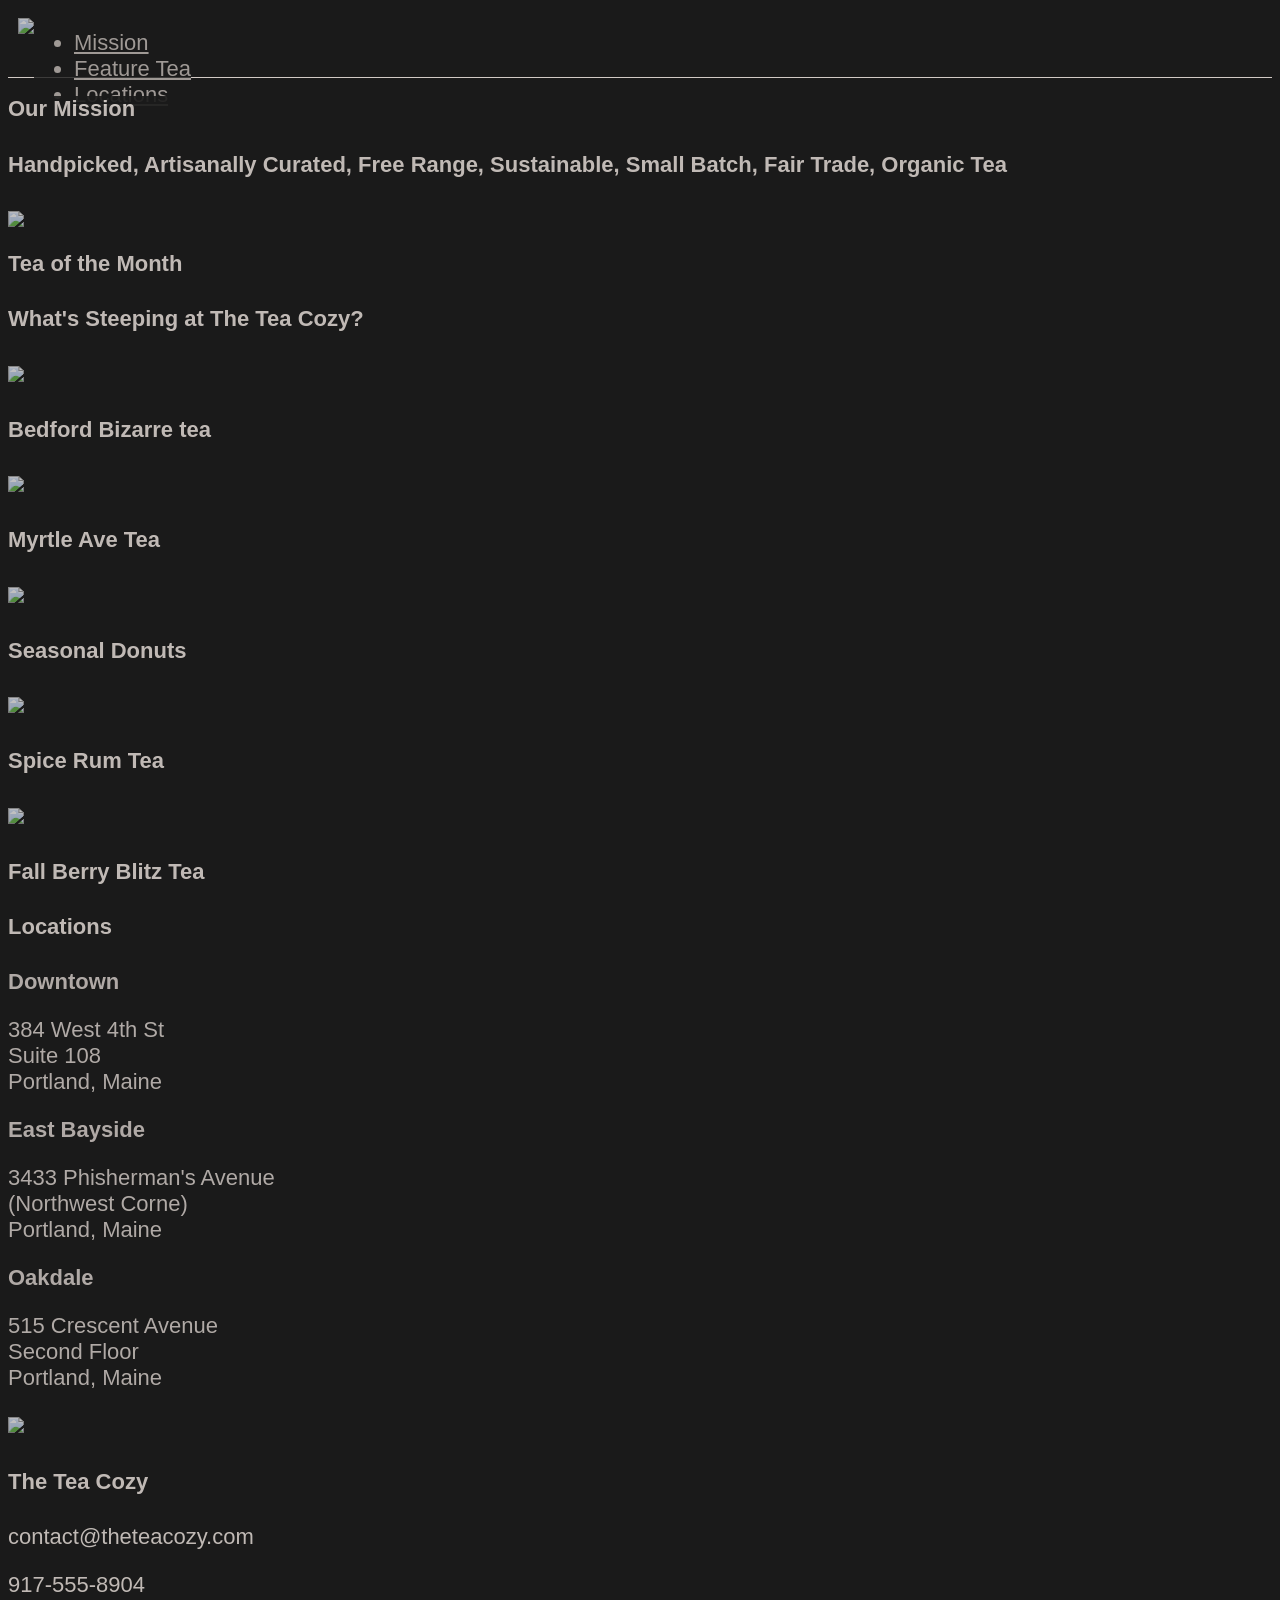
==== TeaCozy/index.html @ d0e5fc92 "Add TeaCozy Exercise" ====
<!DOCTYPE html>
<html>
<head>
<meta charset="UTF-8">
    <meta name="viewport" content="width=device-width, initial-scale=1.0">
    <title>Tea Cozy</title>
    <link rel="stylesheet" href="resources/css/index.css">
</head>
<body>
    
    <!--first section-->
    
    <header>
    
        <img src="https://content.codecademy.com/courses/freelance-1/unit-4/img-tea-cozy-logo.png" class="logo">

        <nav>
            <ul>
                <li class="item">Mission</li>
                <li class="item">Feature Tea</li>
                <li class="item">Locations</li>
            </ul>
        </nav>
    
    </header>

    <!--sencond section-->

    <main>
      
        <h2>Our Mission</h2>
      
        <h4>Handpicked, Artisanally Curated, Free Range, Sustainable, Small Batch, Fair Trade, Organic Tea</h4>
      
        <img src="https://content.codecademy.com/courses/freelance-1/unit-4/img-mission-background.jpg">
    
    </main>
    
    <!--third section-->
    
    <div class="month">
    
        <h2>Tea of the Month</h2>

        <h4>What's Steeping at The Tea Cozy?</h4>

        <img src="https://content.codecademy.com/courses/freelance-1/unit-4/img-bedford-bizarre.jpg">

        <h4>Bedford Bizarre tea</h4>

        <img src="https://content.codecademy.com/courses/freelance-1/unit-4/img-myrtle-ave.jpg">

        <h4>Myrtle Ave Tea</h4>

        <img src="https://content.codecademy.com/courses/freelance-1/unit-4/img-donut.jpg">

        <h4>Seasonal Donuts</h4>

        <img src="https://content.codecademy.com/courses/freelance-1/unit-4/img-spiced-rum.jpg">

        <h4>Spice Rum Tea</h4>

        <img src="https://content.codecademy.com/courses/freelance-1/unit-4/img-berryblitz.jpg">

        <h4>Fall Berry Blitz Tea</h4>

</div>
    
    <!--forth section-->
    
    <div class="locatios">
        
        <h4>Locations</h4>
        
        <div class="box1">
        
            <h3>Downtown</h3>
        
            <p>384 West 4th St<br> Suite 108<br>Portland, Maine</p>
        
        </div>
        
        <div class="box2">
        
            <h3>East Bayside</h3>
        
            <p>3433 Phisherman's Avenue<br>(Northwest Corne)<br> Portland, Maine</p>
        
        </div>

        <div class="box4">

            <h3>Oakdale</h3>
            
            <p>515 Crescent Avenue<br>Second Floor<br>Portland, Maine</p>
        
        </div>
        <img src="https://content.codecademy.com/courses/freelance-1/unit-4/img-locations-background.jpg">
    </div>

    <!--fifth section-->

    <footer>

        <h4>The Tea Cozy</h4>

        <p>contact@theteacozy.com</p>

        <p>917-555-8904</p>

    </footer>
</body>

</html>
---- TeaCozy/resources/css/index.css ----
* {
    font-family: Helvetica, sans-serif;
    font-size: 22px;
    color: seashell;
    background-color: black;
    opacity: 0.9;
}
header {
    background-color: black;
    border-bottom: 1px solid seashell;
    height: 69px;
    opacity: 0.9;
    display: flex;
}

body {
    background-color: black;
    opacity: 0.9;
}
nav {

    text-decoration: underline;

}

.item {
    justify-content: inline-flex;
}

.logo {
    height: 50px;
    margin-left: 10px;
    margin-top: 10px;
}
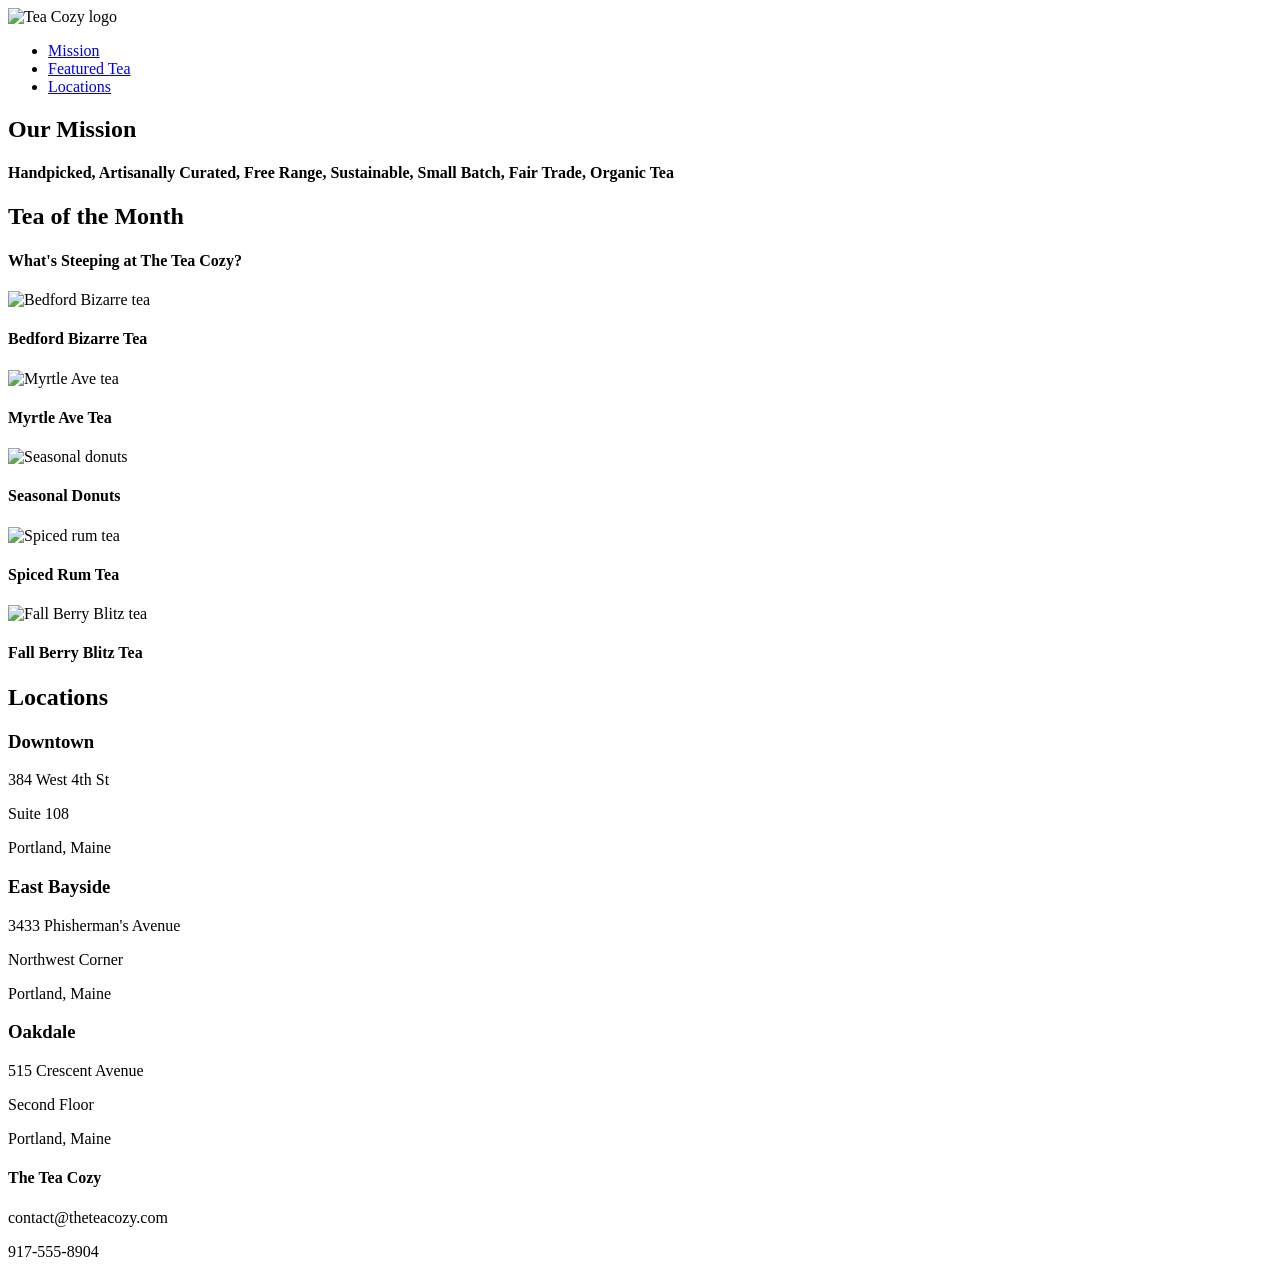
==== commit 057e30f2: "Updated index.html Updated HTML structure and improved accessibility features by adding alt attribut" ====
--- a/TeaCozy/index.html
+++ b/TeaCozy/index.html
@@ -1,114 +1,101 @@
 <!DOCTYPE html>
-<html>
+<html lang="en">
 <head>
-<meta charset="UTF-8">
+    <meta charset="UTF-8">
     <meta name="viewport" content="width=device-width, initial-scale=1.0">
     <title>Tea Cozy</title>
-    <link rel="stylesheet" href="resources/css/index.css">
+    <link rel="stylesheet" href="resources/css/styles.css">
 </head>
+
 <body>
-    
-    <!--first section-->
-    
     <header>
-    
-        <img src="https://content.codecademy.com/courses/freelance-1/unit-4/img-tea-cozy-logo.png" class="logo">
+        <img
+            src="https://content.codecademy.com/courses/freelance-1/unit-4/img-tea-cozy-logo.png"
+            class="logo"
+            alt="Tea Cozy logo"
+        >
 
         <nav>
             <ul>
-                <li class="item">Mission</li>
-                <li class="item">Feature Tea</li>
-                <li class="item">Locations</li>
+                <li><a href="#mission">Mission</a></li>
+                <li><a href="#featured">Featured Tea</a></li>
+                <li><a href="#locations">Locations</a></li>
             </ul>
         </nav>
-    
     </header>
 
-    <!--sencond section-->
+    <main>
+        <section id="mission" class="mission">
+            <div class="mission-text">
+                <h2>Our Mission</h2>
+                <h4>Handpicked, Artisanally Curated, Free Range, Sustainable, Small Batch, Fair Trade, Organic Tea</h4>
+            </div>
+        </section>
 
-    <main>
-      
-        <h2>Our Mission</h2>
-      
-        <h4>Handpicked, Artisanally Curated, Free Range, Sustainable, Small Batch, Fair Trade, Organic Tea</h4>
-      
-        <img src="https://content.codecademy.com/courses/freelance-1/unit-4/img-mission-background.jpg">
-    
+        <section id="featured" class="month">
+            <h2>Tea of the Month</h2>
+            <h4>What's Steeping at The Tea Cozy?</h4>
+
+            <div class="tea-list">
+                <div class="tea-card">
+                    <img src="https://content.codecademy.com/courses/freelance-1/unit-4/img-bedford-bizarre.jpg" alt="Bedford Bizarre tea">
+                    <h4>Bedford Bizarre Tea</h4>
+                </div>
+
+                <div class="tea-card">
+                    <img src="https://content.codecademy.com/courses/freelance-1/unit-4/img-myrtle-ave.jpg" alt="Myrtle Ave tea">
+                    <h4>Myrtle Ave Tea</h4>
+                </div>
+
+                <div class="tea-card">
+                    <img src="https://content.codecademy.com/courses/freelance-1/unit-4/img-donut.jpg" alt="Seasonal donuts">
+                    <h4>Seasonal Donuts</h4>
+                </div>
+
+                <div class="tea-card">
+                    <img src="https://content.codecademy.com/courses/freelance-1/unit-4/img-spiced-rum.jpg" alt="Spiced rum tea">
+                    <h4>Spiced Rum Tea</h4>
+                </div>
+
+                <div class="tea-card">
+                    <img src="https://content.codecademy.com/courses/freelance-1/unit-4/img-berryblitz.jpg" alt="Fall Berry Blitz tea">
+                    <h4>Fall Berry Blitz Tea</h4>
+                </div>
+            </div>
+        </section>
+
+        <section id="locations" class="locations">
+            <h2>Locations</h2>
+
+            <div class="location-list">
+                <div class="location-card">
+                    <h3>Downtown</h3>
+                    <p>384 West 4th St</p>
+                    <p>Suite 108</p>
+                    <p>Portland, Maine</p>
+                </div>
+
+                <div class="location-card">
+                    <h3>East Bayside</h3>
+                    <p>3433 Phisherman's Avenue</p>
+                    <p>Northwest Corner</p>
+                    <p>Portland, Maine</p>
+                </div>
+
+                <div class="location-card">
+                    <h3>Oakdale</h3>
+                    <p>515 Crescent Avenue</p>
+                    <p>Second Floor</p>
+                    <p>Portland, Maine</p>
+                </div>
+            </div>
+        </section>
     </main>
-    
-    <!--third section-->
-    
-    <div class="month">
-    
-        <h2>Tea of the Month</h2>
-
-        <h4>What's Steeping at The Tea Cozy?</h4>
-
-        <img src="https://content.codecademy.com/courses/freelance-1/unit-4/img-bedford-bizarre.jpg">
-
-        <h4>Bedford Bizarre tea</h4>
-
-        <img src="https://content.codecademy.com/courses/freelance-1/unit-4/img-myrtle-ave.jpg">
-
-        <h4>Myrtle Ave Tea</h4>
-
-        <img src="https://content.codecademy.com/courses/freelance-1/unit-4/img-donut.jpg">
-
-        <h4>Seasonal Donuts</h4>
-
-        <img src="https://content.codecademy.com/courses/freelance-1/unit-4/img-spiced-rum.jpg">
-
-        <h4>Spice Rum Tea</h4>
-
-        <img src="https://content.codecademy.com/courses/freelance-1/unit-4/img-berryblitz.jpg">
-
-        <h4>Fall Berry Blitz Tea</h4>
-
-</div>
-    
-    <!--forth section-->
-    
-    <div class="locatios">
-        
-        <h4>Locations</h4>
-        
-        <div class="box1">
-        
-            <h3>Downtown</h3>
-        
-            <p>384 West 4th St<br> Suite 108<br>Portland, Maine</p>
-        
-        </div>
-        
-        <div class="box2">
-        
-            <h3>East Bayside</h3>
-        
-            <p>3433 Phisherman's Avenue<br>(Northwest Corne)<br> Portland, Maine</p>
-        
-        </div>
-
-        <div class="box4">
-
-            <h3>Oakdale</h3>
-            
-            <p>515 Crescent Avenue<br>Second Floor<br>Portland, Maine</p>
-        
-        </div>
-        <img src="https://content.codecademy.com/courses/freelance-1/unit-4/img-locations-background.jpg">
-    </div>
-
-    <!--fifth section-->
 
     <footer>
-
         <h4>The Tea Cozy</h4>
-
         <p>contact@theteacozy.com</p>
-
         <p>917-555-8904</p>
-
     </footer>
 </body>
-
 </html>
